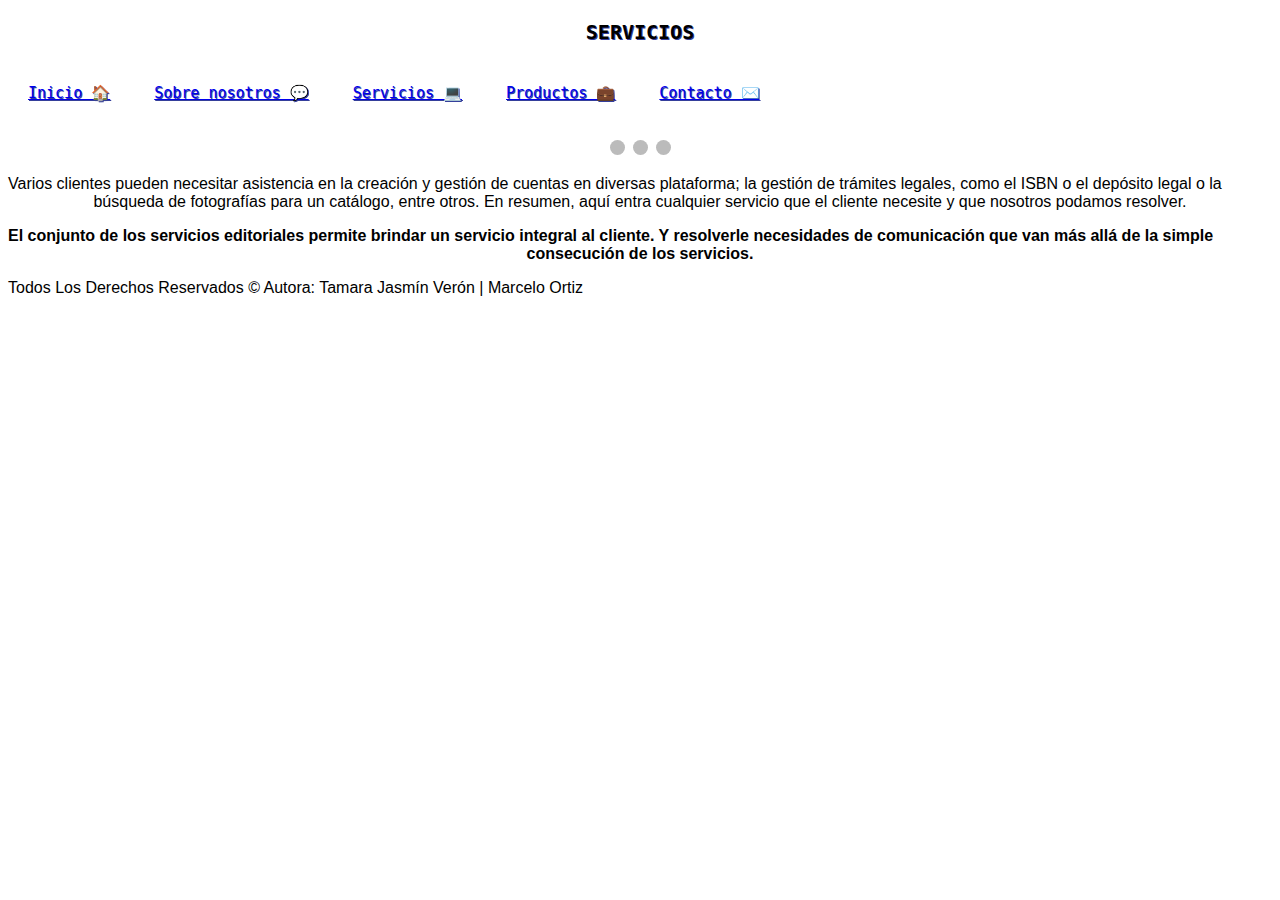
==== servicios.html @ 5e0ce784 "Archivos nuevos" ====
<!DOCTYPE html>
<html lang="en" dir="ltr">
  <head>
    <meta charset="utf-8">
    <title>Conectando Letras</title>
    <link rel="stylesheet" href="./servicios.css">
    <script src="./JS/servicios.js"type="text/javascript">

    </script>

  </head>
  <body>
    <h3>SERVICIOS</h3>

    <nav>
      <ul class="menu">
        <li><a href="./potreroDigital_proyecto_grupo4_index.html">Inicio &#127968;</a></li>
        <li><a href="./sobrenosotros.html">Sobre nosotros &#128172;</a></li>
        <li><a href="./servicios.html">Servicios &#128187;</a></li>
        <li><a href="./productos.html">Productos &#128188;</a></li>
        <li><a href="./contactos.html">Contacto &#x2709;&#xfe0f;</a></li>
     </ul>
    </nav>
    <!-- Slideshow container -->
  <div class="slideshow-container">

    <!-- Full-width images with number and caption text -->
    <div class="mySlides fade">
      <div class="numbertext">1 / 3</div>
      <img src="./Imagenes/Servicios.png" style="width:100%">
      <div class="text">Caption Text</div>
    </div>

    <div class="mySlides fade">
      <div class="numbertext">2 / 3</div>
      <img src="./Imagenes/Servicios2.png" style="width:100%">
      <div class="text">Caption Two</div>
    </div>

    <div class="mySlides fade">
      <div class="numbertext">3 / 3</div>
      <img src="./Imagenes/Servicios3.png" style="width:100%">
      <div class="text">Caption Three</div>
    </div>

    <!-- Next and previous buttons -->
    <a class="prev" onclick="plusSlides(-1)">&#10094;</a>
    <a class="next" onclick="plusSlides(1)">&#10095;</a>
  </div>
  <br>

  <!-- The dots/circles -->
  <div style="text-align:center">
    <span class="dot" onclick="currentSlide(1)"></span>
    <span class="dot" onclick="currentSlide(2)"></span>
    <span class="dot" onclick="currentSlide(3)"></span>
  </div>
    <p>Varios clientes pueden necesitar asistencia en la creación y gestión de cuentas en diversas plataforma; la gestión de trámites legales, como el ISBN o el depósito legal o la búsqueda de fotografías para un catálogo, entre otros.

En resumen, aquí entra cualquier servicio que el cliente necesite y que nosotros podamos resolver.</p>

<p class="parrafo">El conjunto de los servicios editoriales permite brindar un servicio integral al cliente. Y resolverle necesidades de comunicación que van más allá de la simple consecución de los servicios.</p>

<footer>Todos Los Derechos Reservados ©
Autora: Tamara Jasmín Verón | Marcelo Ortiz</footer>
  </body>
</html>
---- servicios.css ----
*{
  box-sizing: border-box;
}

body{
  background-image:url(https://i.pinimg.com/originals/1d/fb/56/1dfb56cb282bbb82eb7a9280b4f414b5.jpg);
}

h3{
  font-family: sans-serif;
  text-align: center;
  font-family: monospace;
  border-style: solid yellow;
  text-shadow: 1px 1px #353f9b;
  font-size: 20px;

}

p{
  font-family: sans-serif;
  font-weight: lighter;
  text-align-last: center;
  letter-spacing: inherit;
}

.menu{
  display: inline-block
}
.menu {
  list-style-type: none;
  text-align: center;
  margin: 0;
  padding: 0;
  justify-content: center;
}
.menu li {
  display: inline-block;
  font-size: 15px;
  padding: 20px;
  align-items:center;
  font-style:normal;
  font-family: monospace;
  border-style: solid yellow;
  text-shadow: 1px 1px #353f9b;
}

.servicios{
  display: block;
  width: 15%;
  height: 400px;
  display:flex;
  margin: 0 auto;
}

/* Slideshow container */
.slideshow-container {
  max-width: 1000px;
  position: relative;
  margin: auto;
}

/* Hide the images by default */
.mySlides {
  display: none;
}

/* Next & previous buttons */
.prev, .next {
  cursor: pointer;
  position: absolute;
  top: 50%;
  width: auto;
  margin-top: -22px;
  padding: 16px;
  color: white;
  font-weight: bold;
  font-size: 18px;
  transition: 0.6s ease;
  border-radius: 0 3px 3px 0;
  user-select: none;
}

/* Position the "next button" to the right */
.next {
  right: 0;
  border-radius: 3px 0 0 3px;
}

/* On hover, add a black background color with a little bit see-through */
.prev:hover, .next:hover {
  background-color: rgba(0,0,0,0.8);
}

/* Caption text */
.text {
  color: #f2f2f2;
  font-size: 15px;
  padding: 8px 12px;
  position: absolute;
  bottom: 8px;
  width: 100%;
  text-align: center;
}

/* Number text (1/3 etc) */
.numbertext {
  color: #f2f2f2;
  font-size: 12px;
  padding: 8px 12px;
  position: absolute;
  top: 0;
}

/* The dots/bullets/indicators */
.dot {
  cursor: pointer;
  height: 15px;
  width: 15px;
  margin: 0 2px;
  background-color: #bbb;
  border-radius: 50%;
  display: inline-block;
  transition: background-color 0.6s ease;
}

.active, .dot:hover {
  background-color: #717171;
}

/* Fading animation */
.fade {
  -webkit-animation-name: fade;
  -webkit-animation-duration: 1.5s;
  animation-name: fade;
  animation-duration: 1.5s;
}

@-webkit-keyframes fade {
  from {opacity: .4}
  to {opacity: 1}
}

@keyframes fade {
  from {opacity: .4}
  to {opacity: 1}
}
.parrafo{
  font-weight: bold;
}
footer{
font-family: sans-serif; 
}
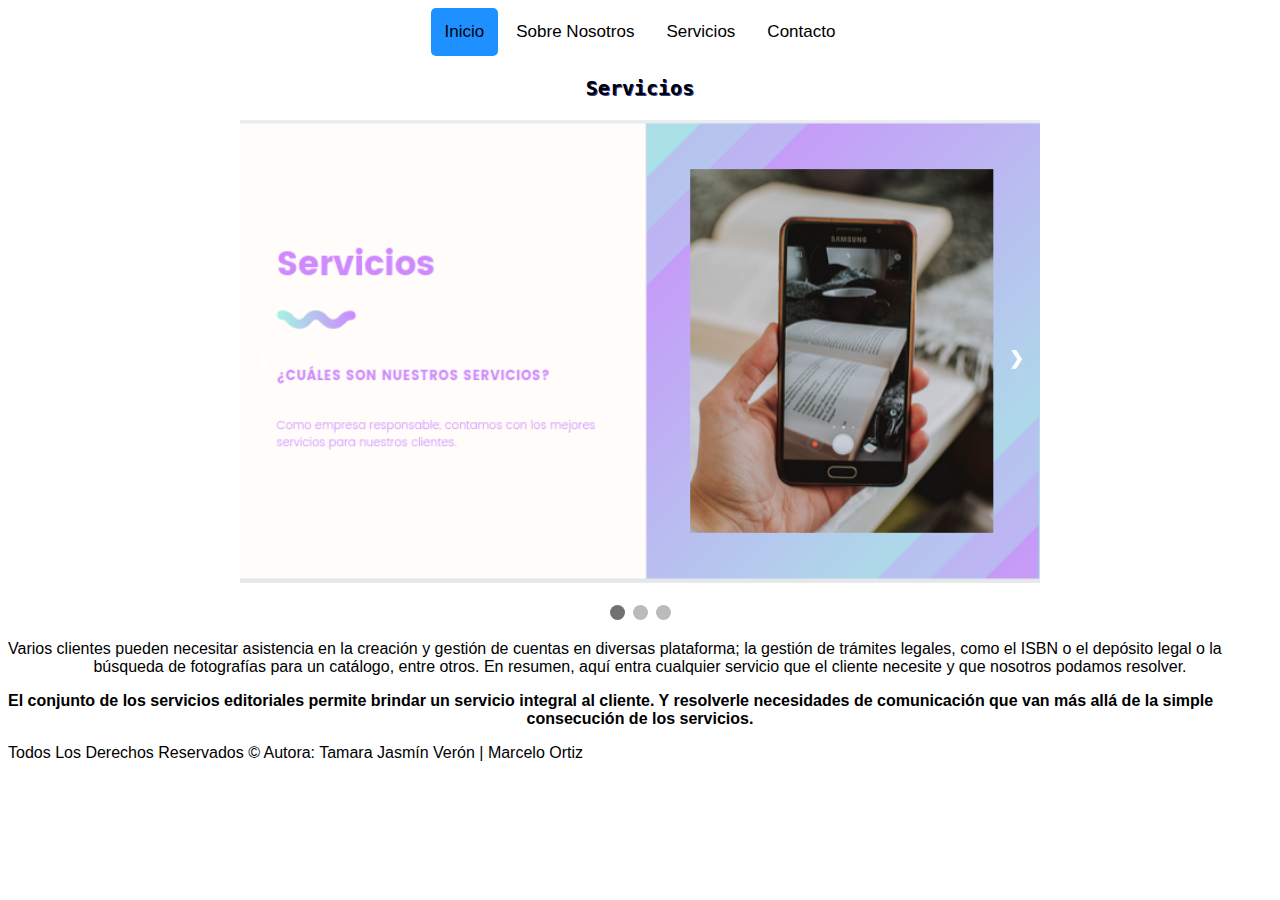
==== commit 70549317: "Actualizaciones finales" ====
--- a/servicios.html
+++ b/servicios.html
@@ -4,52 +4,42 @@
     <meta charset="utf-8">
     <title>Conectando Letras</title>
     <link rel="stylesheet" href="./servicios.css">
-    <script src="./JS/servicios.js"type="text/javascript">
-
-    </script>
+    <script src="./JS/servicios.js"type="text/javascript"></script>
 
   </head>
   <body>
-    <h3>SERVICIOS</h3>
 
-    <nav>
-      <ul class="menu">
-        <li><a href="./potreroDigital_proyecto_grupo4_index.html">Inicio &#127968;</a></li>
-        <li><a href="./sobrenosotros.html">Sobre nosotros &#128172;</a></li>
-        <li><a href="./servicios.html">Servicios &#128187;</a></li>
-        <li><a href="./productos.html">Productos &#128188;</a></li>
-        <li><a href="./contactos.html">Contacto &#x2709;&#xfe0f;</a></li>
-     </ul>
-    </nav>
-    <!-- Slideshow container -->
+  <nav>
+      <div class="pill-nav">
+    <a class="active" href="./potreroDigital_proyecto_grupo4_index.html">Inicio</a>
+    <a href="./sobrenosotros.html">Sobre Nosotros</a>
+    <a href="./servicios.html">Servicios</a>
+    <a href="./contactos.html">Contacto</a>
+    </div>
+ </nav>
+
+  <h3>Servicios</h3>
+
   <div class="slideshow-container">
 
-    <!-- Full-width images with number and caption text -->
     <div class="mySlides fade">
-      <div class="numbertext">1 / 3</div>
       <img src="./Imagenes/Servicios.png" style="width:100%">
-      <div class="text">Caption Text</div>
     </div>
 
     <div class="mySlides fade">
-      <div class="numbertext">2 / 3</div>
       <img src="./Imagenes/Servicios2.png" style="width:100%">
-      <div class="text">Caption Two</div>
     </div>
 
     <div class="mySlides fade">
-      <div class="numbertext">3 / 3</div>
       <img src="./Imagenes/Servicios3.png" style="width:100%">
-      <div class="text">Caption Three</div>
+
     </div>
 
-    <!-- Next and previous buttons -->
     <a class="prev" onclick="plusSlides(-1)">&#10094;</a>
     <a class="next" onclick="plusSlides(1)">&#10095;</a>
   </div>
   <br>
 
-  <!-- The dots/circles -->
   <div style="text-align:center">
     <span class="dot" onclick="currentSlide(1)"></span>
     <span class="dot" onclick="currentSlide(2)"></span>
@@ -63,5 +53,8 @@
 
 <footer>Todos Los Derechos Reservados ©
 Autora: Tamara Jasmín Verón | Marcelo Ortiz</footer>
+
+<script src="./JS/servicios.js"type="text/javascript"></script>
+
   </body>
 </html>
--- a/servicios.css
+++ b/servicios.css
@@ -3,9 +3,8 @@
 }
 
 body{
-  background-image:url(https://i.pinimg.com/originals/1d/fb/56/1dfb56cb282bbb82eb7a9280b4f414b5.jpg);
+  background-image:url(https://www.toptal.com/designers/subtlepatterns/patterns/trees.png);
 }
-
 h3{
   font-family: sans-serif;
   text-align: center;
@@ -13,7 +12,6 @@
   border-style: solid yellow;
   text-shadow: 1px 1px #353f9b;
   font-size: 20px;
-
 }
 
 p{
@@ -23,27 +21,62 @@
   letter-spacing: inherit;
 }
 
-.menu{
-  display: inline-block
-}
-.menu {
-  list-style-type: none;
-  text-align: center;
-  margin: 0;
-  padding: 0;
-  justify-content: center;
-}
-.menu li {
-  display: inline-block;
-  font-size: 15px;
-  padding: 20px;
-  align-items:center;
-  font-style:normal;
-  font-family: monospace;
-  border-style: solid yellow;
-  text-shadow: 1px 1px #353f9b;
+nav{
+display: flex;
+justify-content: center;
 }
 
+.pill-nav a {
+  display: inline-block;
+  color: black;
+  text-align: center;
+  padding: 14px;
+  text-decoration: none;
+  font-size: 17px;
+  border-radius: 5px;
+  font-family: sans-serif;
+}
+
+/* Change the color of links on mouse-over */
+.pill-nav a:hover {
+  background-color: #7eb1e4;
+  color: black;
+}
+
+/* Add a color to the active/current link */
+.pill-nav a.active {
+  background-color: dodgerblue;
+  color: black;
+}
+footer{
+  display: flex;
+  justify-content: flex-start;
+
+}
+a:hover{
+  background-color: orange;
+}
+}
+.col{
+  float: right;
+  height: 50px;
+  display: inline-block;
+  vertical-align: top;
+  background-color: black;
+  border-radius: 20px;
+  padding: 5;
+  margin: 5;
+  border-image: solid;
+  filter: blur(5px);
+
+}
+.row{
+  text-align: center;
+  filter: drop-shadow(16px 16px 20px #353f9b);
+  filter: brightness(0,4);
+  animation-fill-mode: forwards
+  animation-duration: 3s;
+}
 .servicios{
   display: block;
   width: 15%;
@@ -52,19 +85,14 @@
   margin: 0 auto;
 }
 
-/* Slideshow container */
 .slideshow-container {
-  max-width: 1000px;
+  max-width: 800px;
   position: relative;
   margin: auto;
 }
-
-/* Hide the images by default */
 .mySlides {
   display: none;
 }
-
-/* Next & previous buttons */
 .prev, .next {
   cursor: pointer;
   position: absolute;
@@ -79,39 +107,13 @@
   border-radius: 0 3px 3px 0;
   user-select: none;
 }
-
-/* Position the "next button" to the right */
 .next {
   right: 0;
   border-radius: 3px 0 0 3px;
 }
-
-/* On hover, add a black background color with a little bit see-through */
 .prev:hover, .next:hover {
   background-color: rgba(0,0,0,0.8);
 }
-
-/* Caption text */
-.text {
-  color: #f2f2f2;
-  font-size: 15px;
-  padding: 8px 12px;
-  position: absolute;
-  bottom: 8px;
-  width: 100%;
-  text-align: center;
-}
-
-/* Number text (1/3 etc) */
-.numbertext {
-  color: #f2f2f2;
-  font-size: 12px;
-  padding: 8px 12px;
-  position: absolute;
-  top: 0;
-}
-
-/* The dots/bullets/indicators */
 .dot {
   cursor: pointer;
   height: 15px;
@@ -122,24 +124,19 @@
   display: inline-block;
   transition: background-color 0.6s ease;
 }
-
 .active, .dot:hover {
   background-color: #717171;
 }
-
-/* Fading animation */
 .fade {
   -webkit-animation-name: fade;
   -webkit-animation-duration: 1.5s;
   animation-name: fade;
   animation-duration: 1.5s;
 }
-
 @-webkit-keyframes fade {
   from {opacity: .4}
   to {opacity: 1}
 }
-
 @keyframes fade {
   from {opacity: .4}
   to {opacity: 1}
@@ -148,5 +145,7 @@
   font-weight: bold;
 }
 footer{
-font-family: sans-serif; 
+font-family: sans-serif;
+display: flex;
+justify-content: flex-start;
 }
